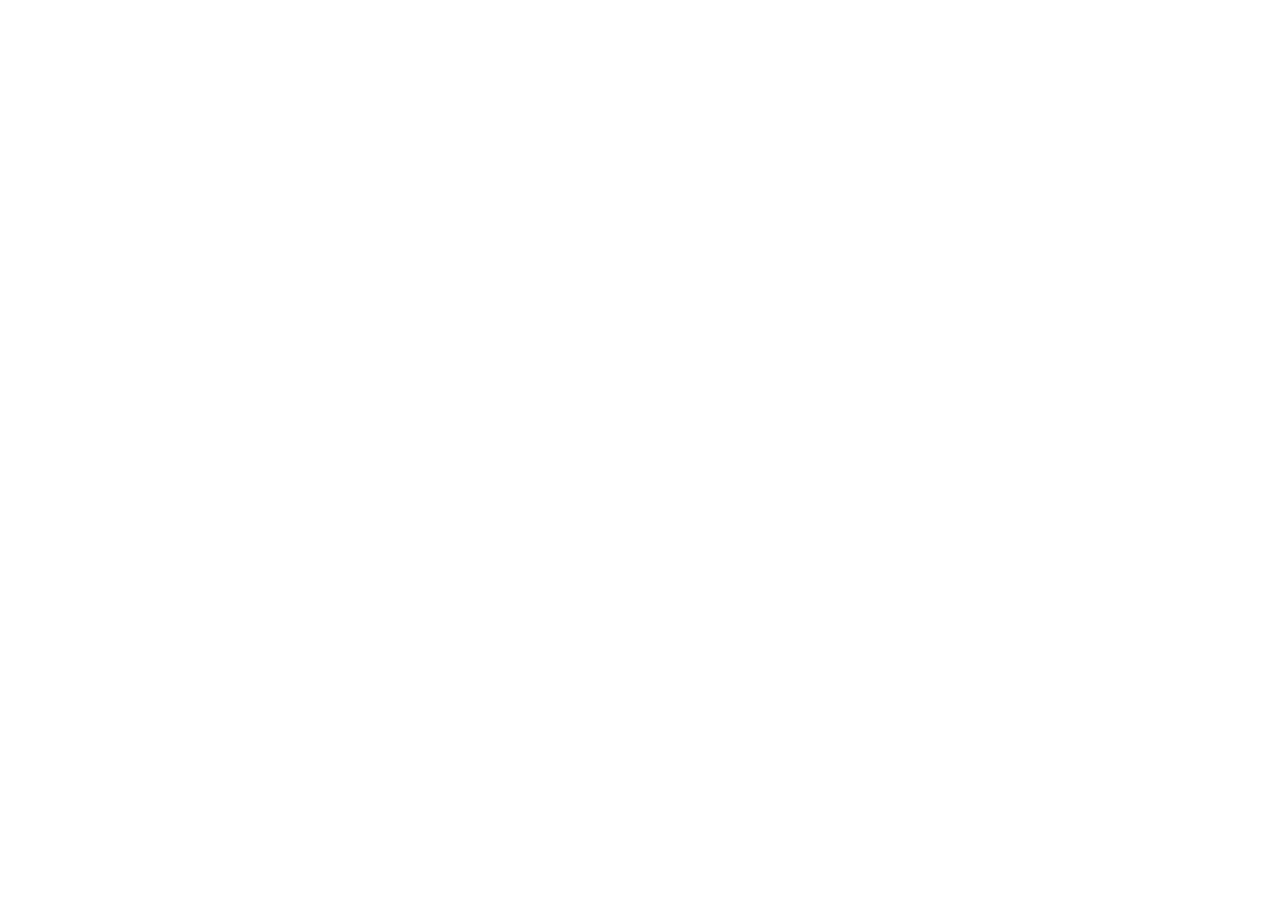
==== src/index.html @ 98bd37f8 "V1.0 -Completed homework 9" ====
<!DOCTYPE html>
<html lang="en">
  <head>
    <meta charset="UTF-8" />
    <link rel="icon" type="image/svg+xml" href="/favicon.svg" />
    <meta name="viewport" content="width=device-width, initial-scale=1.0" />
    <title>Homework 9</title>
    <link rel="stylesheet" href="https://cdnjs.cloudflare.com/ajax/libs/modern-normalize/3.0.1/modern-normalize.min.css"
      integrity="sha512-q6WgHqiHlKyOqslT/lgBgodhd03Wp4BEqKeW6nNtlOY4quzyG3VoQKFrieaCeSnuVseNKRGpGeDU3qPmabCANg=="
      crossorigin="anonymous" referrerpolicy="no-referrer" />
    <link rel="stylesheet" href="./css/styles.css" />
    
  </head>
  <body>

    <main>
      <div class="container">
        <load src="./partials/1-gallery.html" />
        <load src="./partials/2-form.html" />
        </div>
    </main>
    <script type="module" src="./main.js"></script>
  </body>
</html>
---- src/css/styles.css ----
@import url('./reset.css');
@import url('./gallery.css');
@import url('./container.css');
@import url('./form.css');
/* @import url('./container.css'); */
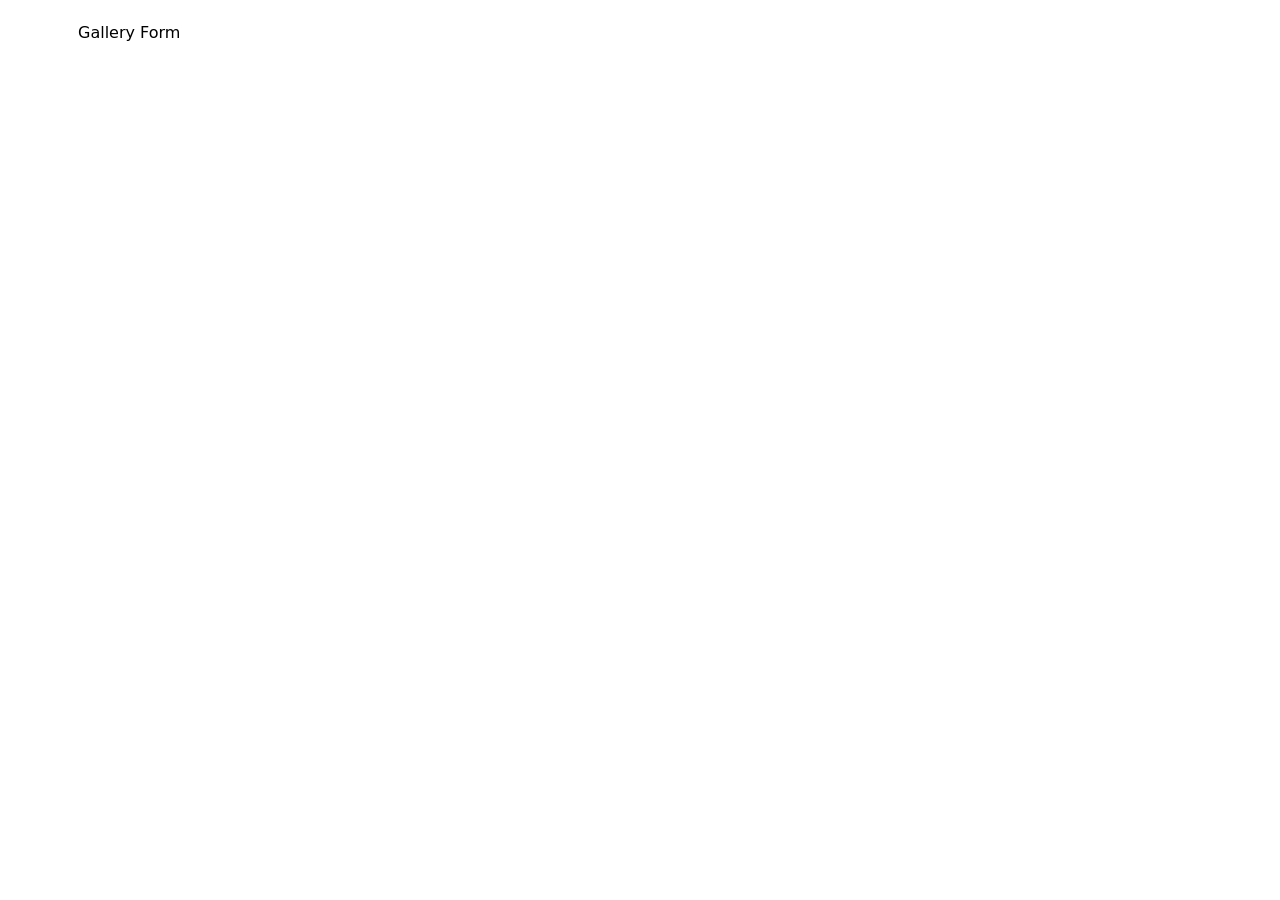
==== commit 65ccc0fa: "V1.5 -corrected the location of the files" ====
--- a/src/index.html
+++ b/src/index.html
@@ -15,10 +15,15 @@
 
     <main>
       <div class="container">
-        <load src="./partials/1-gallery.html" />
-        <load src="./partials/2-form.html" />
+        <ul>
+          <li>
+            <a href="./1-gallery.html">Gallery</a>
+            <a href="./2-form.html">Form</a>
+          </li>
+        </ul>
+        <!-- <load src="./1-gallery.html" />
+        <load src="./2-form.html" /> -->
         </div>
     </main>
-    <script type="module" src="./main.js"></script>
   </body>
 </html>
